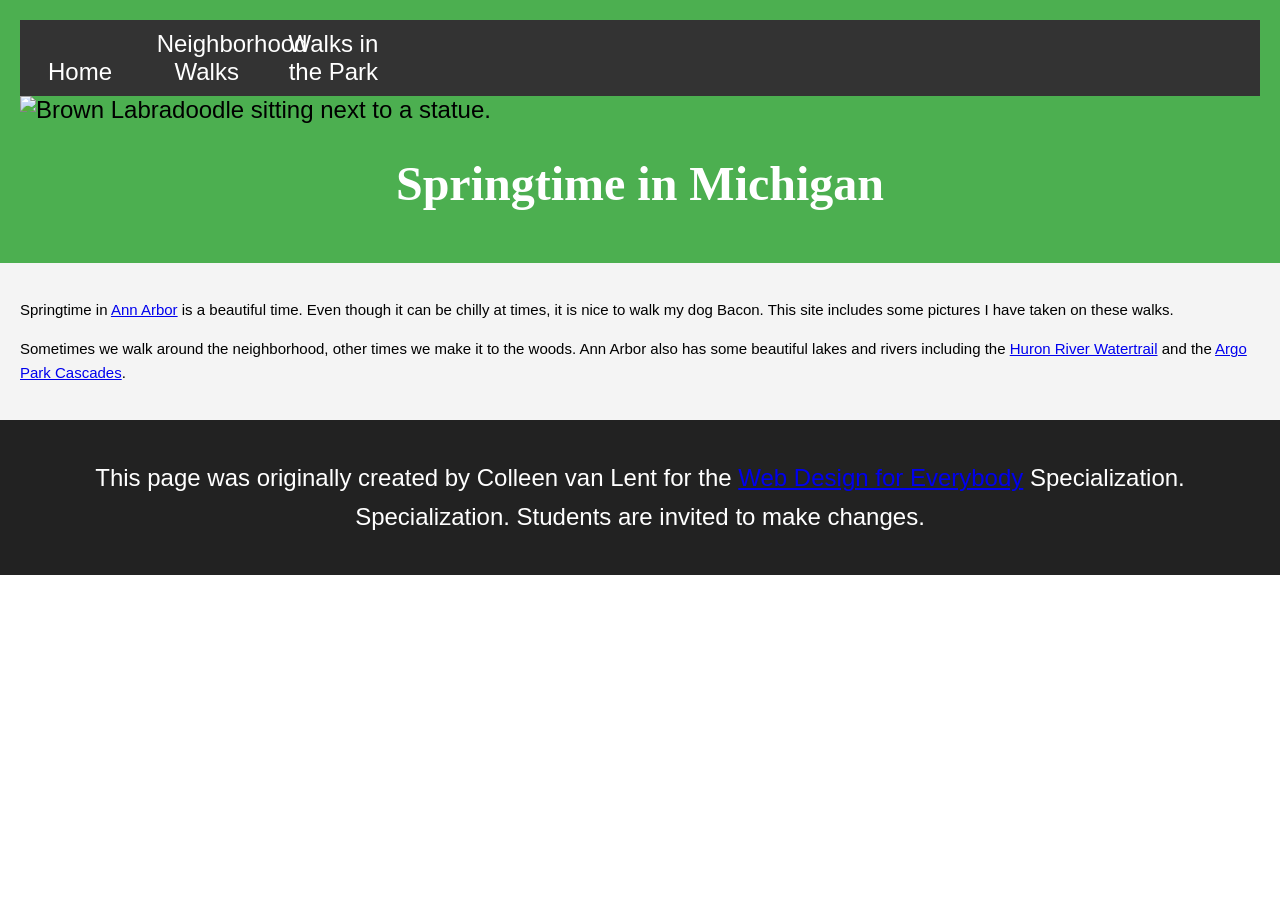
==== index.html @ 48040f24 "Add files via upload" ====
<!DOCTYPE html>
<html lang="en">

<head>
    <meta charset="utf-8">
    <meta name="viewport" content="width=device-width">
    <title>Springtime In Michigan</title>
    <!-- You will need to link to the CSS file -->
    <link rel="stylesheet" href="style.css">
</head>

<body>
    <header>
        <nav>
            <ul>
                <li><a href="index.html">Home</a></li>
                <li><a href="neighborhood.html">Neighborhood Walks</a></li>
                <li><a href="parks.html">Walks in the Park</a></li>
            </ul>
        </nav>
        <img src="images/BaconGallupPark.jpg" width="200" alt="Brown Labradoodle sitting next to a statue.">
        <h1>Springtime in Michigan</h1>
    </header>
    <main>
        <p>Springtime in <a href="https://www.michigan.org/city/ann-arbor">Ann Arbor</a> is a beautiful time. Even
            though
            it can be chilly at times, it is nice to walk my dog Bacon. This site includes some pictures I have taken on
            these walks. </p>

        <p>Sometimes we walk around the neighborhood, other times we make it to the woods. Ann Arbor also has some
            beautiful lakes and rivers including the <a
                href="https://www.annarbor.org/things-to-do/recreation-outdoors/huron-river/">Huron River Watertrail</a>
            and
            the <a href="https://www.a2gov.org/departments/Parks-Recreation/parks-places/argo/pages/default.aspx">Argo
                Park
                Cascades</a>.</p>

    </main>
    <footer>
        <p>This page was originally created by Colleen van Lent for the <a
                href="https://www.coursera.org/specializations/web-design"> Web Design for Everybody</a> Specialization.
            Specialization. Students are invited to make changes.</p>
    </footer>

</body>

</html>
---- style.css ----
body {
    font-family: 'Segoe UI', Tahoma, Geneva, Verdana, sans-serif;
    font-size: 150%;
    margin: 0;
    padding: 0;
}


.content {
    font-family: Arial, sans-serif;
    font-size: 16px;
}


header {
    background-color: #4CAF50;
    padding: 20px;
}


nav {
    background-color: #333;
}

nav ul {
    list-style-type: none;
    margin: 0;
    padding: 0;
}

nav li {
    display: inline-block;
    width: 120px;
    text-align: center;
}

nav a {
    color: white;
    text-decoration: none;
    display: block;
    padding: 10px;
}


main {
    background-color: #f4f4f4;
    font-size: 15px;
    padding: 20px;
}


footer {
    background-color: #222;
    color: white;
    text-align: center;
    padding: 15px;
}


h1 {
    text-align: center;
    font-family: 'Georgia', serif;
    color: white;
}


p {
    line-height: 1.6;
}
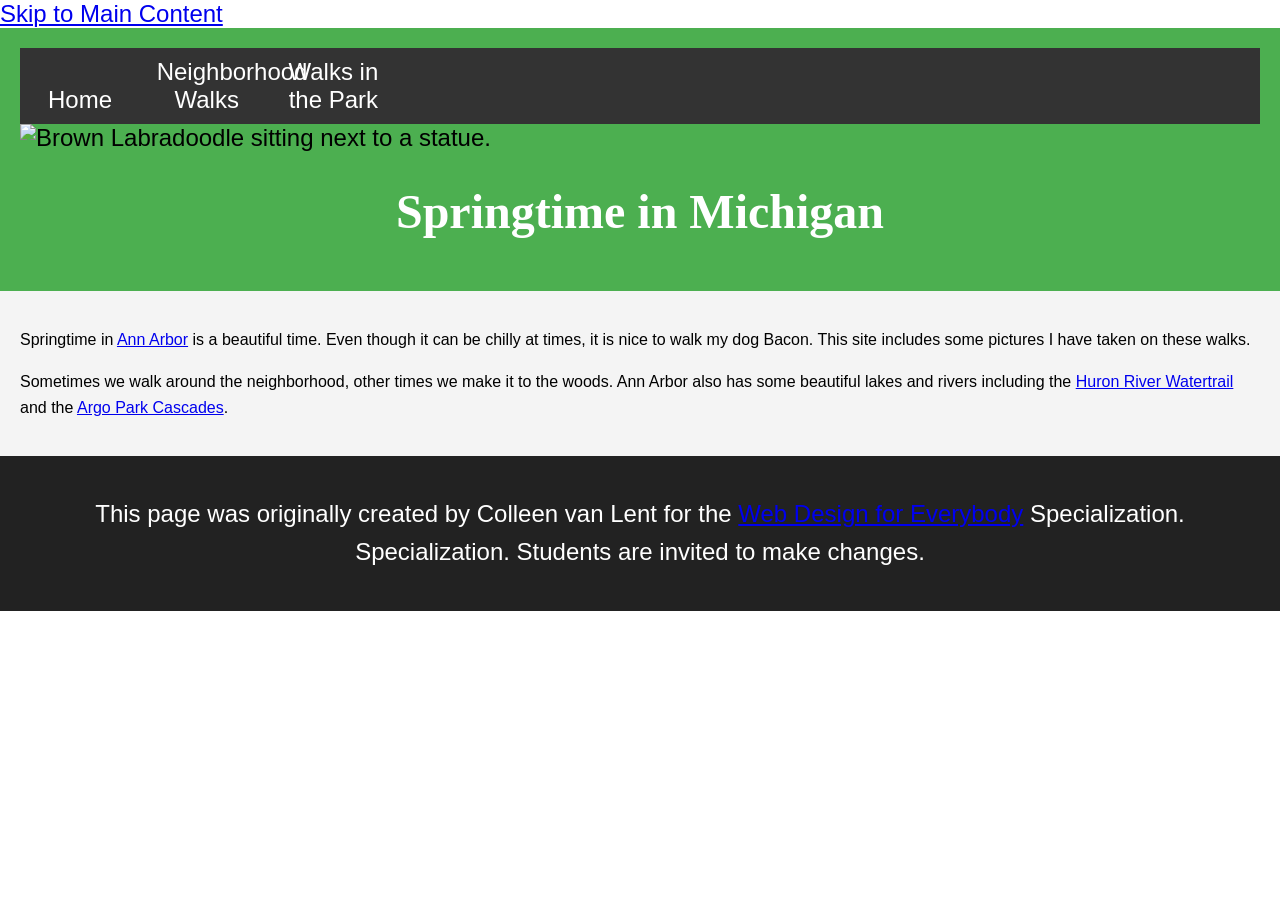
==== commit 8e426f1c: "Update index.html" ====
--- a/index.html
+++ b/index.html
@@ -8,8 +8,10 @@
     <!-- You will need to link to the CSS file -->
     <link rel="stylesheet" href="style.css">
 </head>
+<body>
 
-<body>
+    <a href="#maincontent">Skip to Main Content</a>
+
     <header>
         <nav>
             <ul>
@@ -21,7 +23,7 @@
         <img src="images/BaconGallupPark.jpg" width="200" alt="Brown Labradoodle sitting next to a statue.">
         <h1>Springtime in Michigan</h1>
     </header>
-    <main>
+    <main id="maincontent" class="content">
         <p>Springtime in <a href="https://www.michigan.org/city/ann-arbor">Ann Arbor</a> is a beautiful time. Even
             though
             it can be chilly at times, it is nice to walk my dog Bacon. This site includes some pictures I have taken on
@@ -44,4 +46,4 @@
 
 </body>
 
-</html>+</html>
